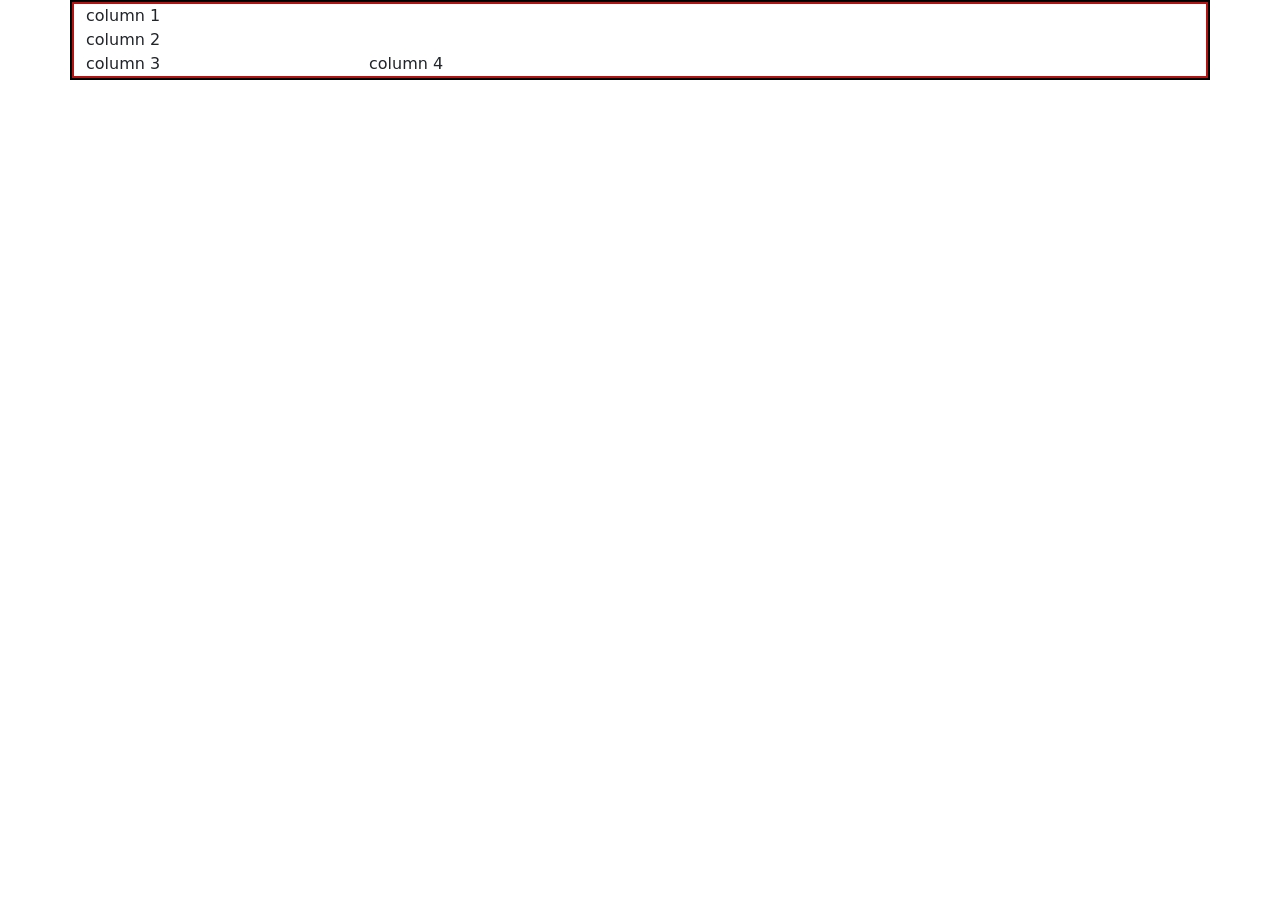
==== Experiments/Exp_1/index.html @ f67fd8cd "Experiment Folder" ====
<!DOCTYPE html>
<html lang="en">
<head>
    <meta charset="UTF-8">
    <meta name="viewport" content="width=device-width, initial-scale=1.0">
    <title>Document</title>

    <link href="https://cdn.jsdelivr.net/npm/bootstrap@5.3.8/dist/css/bootstrap.min.css" rel="stylesheet" integrity="sha384-sRIl4kxILFvY47J16cr9ZwB07vP4J8+LH7qKQnuqkuIAvNWLzeN8tE5YBujZqJLB" crossorigin="anonymous">

    <style>
        .container {
            border: 2px solid black;
        }
         .row {
            border: 2px solid rgb(181, 18, 18);
        }
    </style>

</head>
<body>
    <div class="container">
        <div class="row">
            <div class="col-12">column 1</div>
            <div class="col-12">column 2</div>
            <div class="col-3">column 3</div>
            <div class="col-9">column 4</div>
        </div>
    </div>
    
    <script src="https://cdn.jsdelivr.net/npm/bootstrap@5.3.8/dist/js/bootstrap.bundle.min.js" integrity="sha384-FKyoEForCGlyvwx9Hj09JcYn3nv7wiPVlz7YYwJrWVcXK/BmnVDxM+D2scQbITxI" crossorigin="anonymous"></script>
</body>
</html>
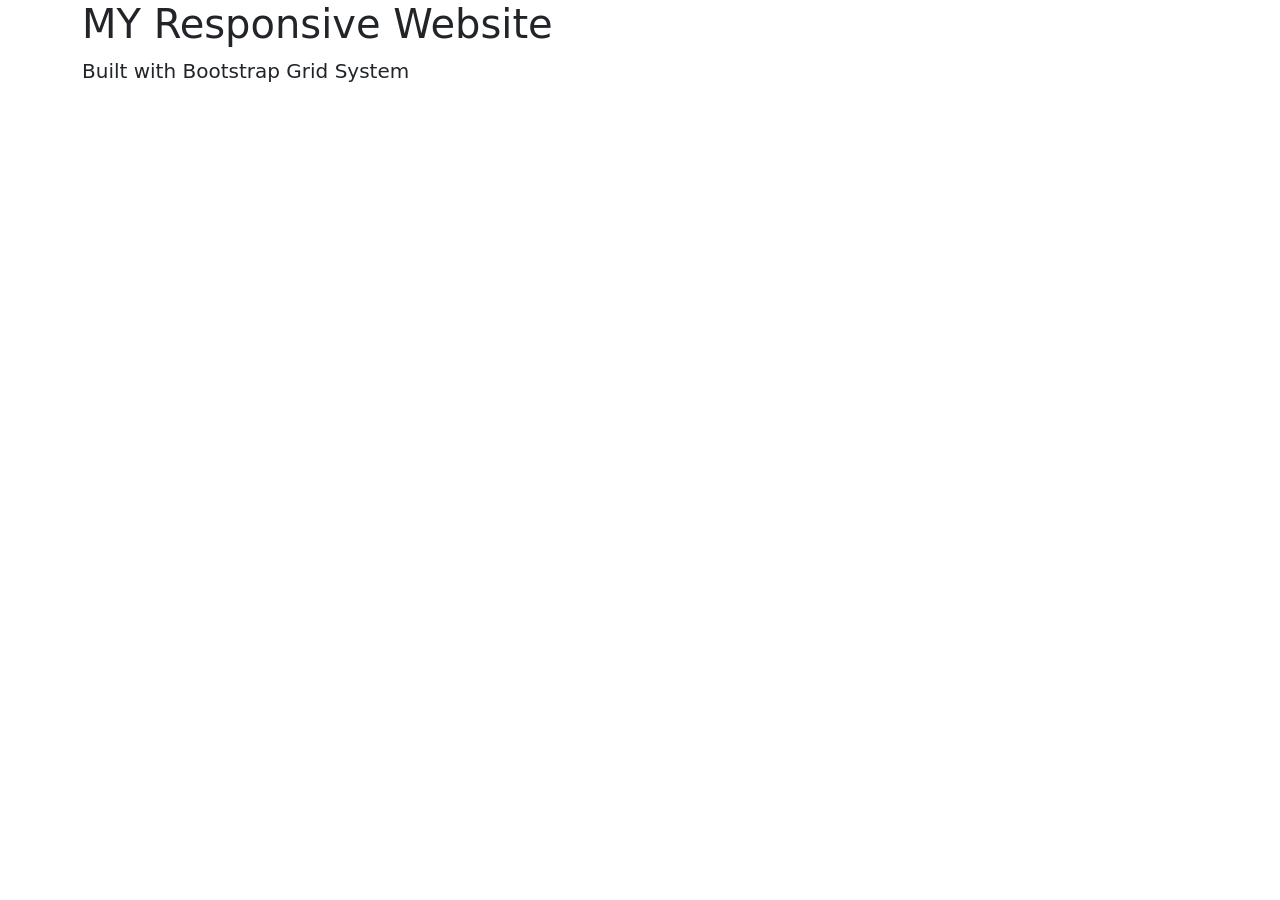
==== commit bc3370a4: "modified exp_1" ====
--- a/Experiments/Exp_1/index.html
+++ b/Experiments/Exp_1/index.html
@@ -8,24 +8,37 @@
     <link href="https://cdn.jsdelivr.net/npm/bootstrap@5.3.8/dist/css/bootstrap.min.css" rel="stylesheet" integrity="sha384-sRIl4kxILFvY47J16cr9ZwB07vP4J8+LH7qKQnuqkuIAvNWLzeN8tE5YBujZqJLB" crossorigin="anonymous">
 
     <style>
-        .container {
+        /* .container {
             border: 2px solid black;
         }
          .row {
             border: 2px solid rgb(181, 18, 18);
-        }
+        } */
+
+        /* .btn {
+            color: white;
+            background-color: green;
+            
+        } */
+
     </style>
 
 </head>
 <body>
+
     <div class="container">
-        <div class="row">
-            <div class="col-12">column 1</div>
-            <div class="col-12">column 2</div>
-            <div class="col-3">column 3</div>
-            <div class="col-9">column 4</div>
-        </div>
+       <h1>MY Responsive Website</h1>
+       <p class="lead"> Built with Bootstrap Grid System </p>
     </div>
+
+    <nav class="navbar navbar-expand-md navbar-dark">
+       <div class="container"></div>
+
+    </nav>
+
+
+ 
+   <!-- <button class="btn btn-primary"> click me</button> -->
     
     <script src="https://cdn.jsdelivr.net/npm/bootstrap@5.3.8/dist/js/bootstrap.bundle.min.js" integrity="sha384-FKyoEForCGlyvwx9Hj09JcYn3nv7wiPVlz7YYwJrWVcXK/BmnVDxM+D2scQbITxI" crossorigin="anonymous"></script>
 </body>
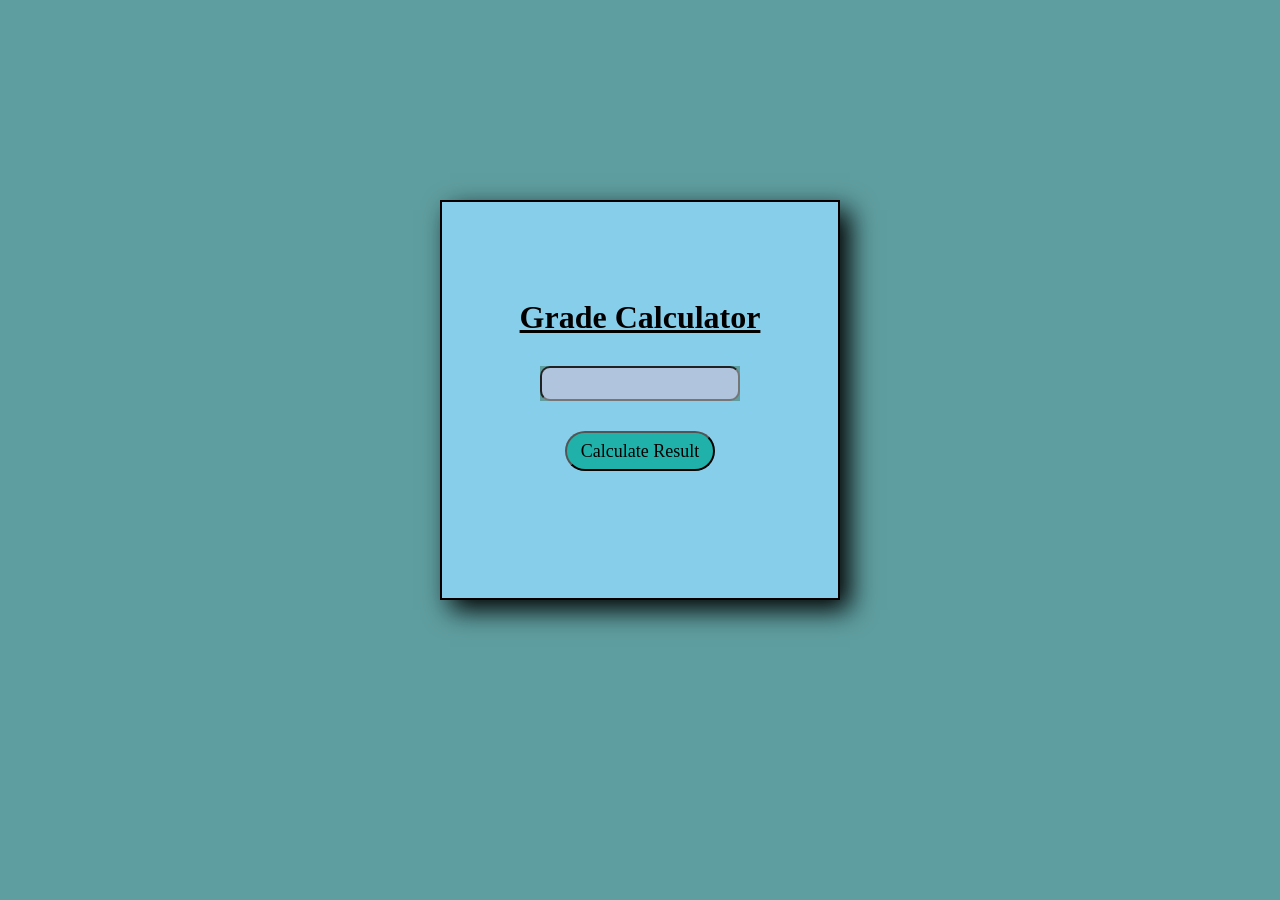
==== commit f5cfbb8e: "experiments" ====
--- a/Experiments/Exp_1/index.html
+++ b/Experiments/Exp_1/index.html
@@ -1,45 +1,26 @@
 <!DOCTYPE html>
 <html lang="en">
+
 <head>
     <meta charset="UTF-8">
     <meta name="viewport" content="width=device-width, initial-scale=1.0">
-    <title>Document</title>
+    <title>Exp-1</title>
+    <link rel="stylesheet" href="exp_1.css">
+</head>
 
-    <link href="https://cdn.jsdelivr.net/npm/bootstrap@5.3.8/dist/css/bootstrap.min.css" rel="stylesheet" integrity="sha384-sRIl4kxILFvY47J16cr9ZwB07vP4J8+LH7qKQnuqkuIAvNWLzeN8tE5YBujZqJLB" crossorigin="anonymous">
+<body>
+    <div class="content">
 
-    <style>
-        /* .container {
-            border: 2px solid black;
-        }
-         .row {
-            border: 2px solid rgb(181, 18, 18);
-        } */
+        <h1>Grade Calculator</h1>
+        <form action="#">
+            <input type="number" id="subject">
+        </form>
+        <button onclick="calculateResult()">Calculate Result</button>
+        <div id="result"></div>
 
-        /* .btn {
-            color: white;
-            background-color: green;
-            
-        } */
-
-    </style>
-
-</head>
-<body>
-
-    <div class="container">
-       <h1>MY Responsive Website</h1>
-       <p class="lead"> Built with Bootstrap Grid System </p>
     </div>
 
-    <nav class="navbar navbar-expand-md navbar-dark">
-       <div class="container"></div>
+    <script src="exp_1.js"></script>
+</body>
 
-    </nav>
-
-
- 
-   <!-- <button class="btn btn-primary"> click me</button> -->
-    
-    <script src="https://cdn.jsdelivr.net/npm/bootstrap@5.3.8/dist/js/bootstrap.bundle.min.js" integrity="sha384-FKyoEForCGlyvwx9Hj09JcYn3nv7wiPVlz7YYwJrWVcXK/BmnVDxM+D2scQbITxI" crossorigin="anonymous"></script>
-</body>
 </html>
--- a/Experiments/Exp_1/exp_1.css
+++ b/Experiments/Exp_1/exp_1.css
@@ -0,0 +1,51 @@
+* {
+    margin: 0;
+    padding: 0;
+    box-sizing: border-box;
+    background-color:cadetblue;
+    font-family: Georgia, 'Times New Roman', Times, serif;
+
+}
+
+body {
+    padding-top: 200px;
+    display: flex;
+    justify-content: center;
+    align-items: center;
+}
+
+h1 {
+    text-decoration: underline;
+    background-color: skyblue;
+}
+
+.content {
+    text-align: center;
+    height: 400px;
+    width: 400px;
+    border: 2px solid black;
+    box-shadow: 10px 10px 25px black;
+    display: flex;
+    gap: 30px;
+    flex-direction: column;
+    justify-content: center;
+    align-items: center;
+    background-color: skyblue;
+}
+
+input {
+    height: 35px;
+    width: 200px;
+    background-color: lightsteelblue;
+    border-radius: 10px;
+    font-size: larger;
+}
+
+button {
+    height: 40px;
+    width: 150px;
+    color: black;
+    background-color: lightseagreen;
+    border-radius: 50px;
+    font-size: large;
+}
